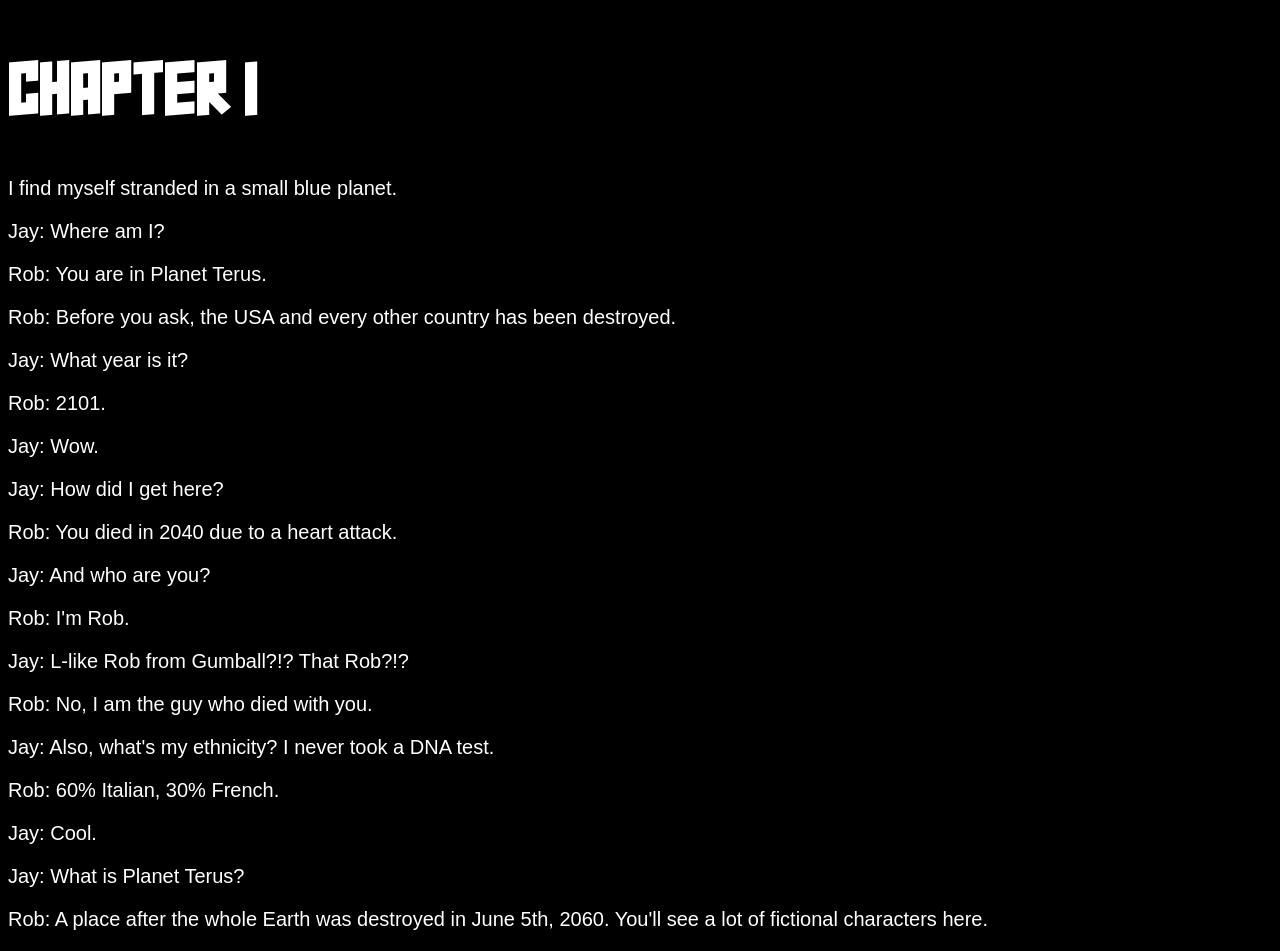
==== main.html @ 9b2ca36b "fuckload of fuck" ====
<!DOCTYPE html>
<html lang="en">
<head>
    <meta charset="UTF-8">
    <meta name="viewport" content="width=device-width, initial-scale=1.0">
    <title>Chapter 1</title>
    <link rel="stylesheet" href="style2.css">
    <link rel="apple-touch-icon" sizes="180x180" href="/apple-touch-icon.png">
    <link rel="icon" type="image/png" sizes="32x32" href="/favicon-32x32.png">
    <link rel="icon" type="image/png" sizes="16x16" href="/favicon-16x16.png">
    <link rel="manifest" href="/site.webmanifest">
</head>
<body>
    <p class="chap">CHAPTER 1</p>
    <p>I find myself stranded in a small blue planet.</p>
    <p>Jay: Where am I?</p>
    <p>Rob: You are in Planet Terus.</p>
    <p>Rob: Before you ask, the USA and every other country has been destroyed.</p>
    <p>Jay: What year is it?</p>
    <p>Rob: 2101.</p>
    <p>Jay: Wow.</p>
    <p>Jay: How did I get here?</p>
    <p>Rob: You died in 2040 due to a heart attack.</p>
    <p>Jay: And who are you?</p>
    <p>Rob: I'm Rob.</p>
    <p>Jay: L-like Rob from Gumball?!? That Rob?!?</p>
    <p>Rob: No, I am the guy who died with you.</p>
    <p>Jay: Also, what's my ethnicity? I never took a DNA test.</p>
    <p>Rob: 60% Italian, 30% French.</p>
    <p>Jay: Cool.</p>
    <p>Jay: What is Planet Terus?</p>
    <p>Rob: A place after the whole Earth was destroyed in June 5th, 2060. You'll see a lot of fictional characters here.</p>
</body>
</html>
---- style2.css ----
@font-face {
    font-family: super;
    src: url(fonts/Super_Squad.ttf);
}

body {
  background-color: black;
}

p{
    font-size: 20px;
    font-family: Arial, Helvetica, sans-serif;
    color: white;
}
.chap{
    font-size: 50px;
    font-family: super;
}
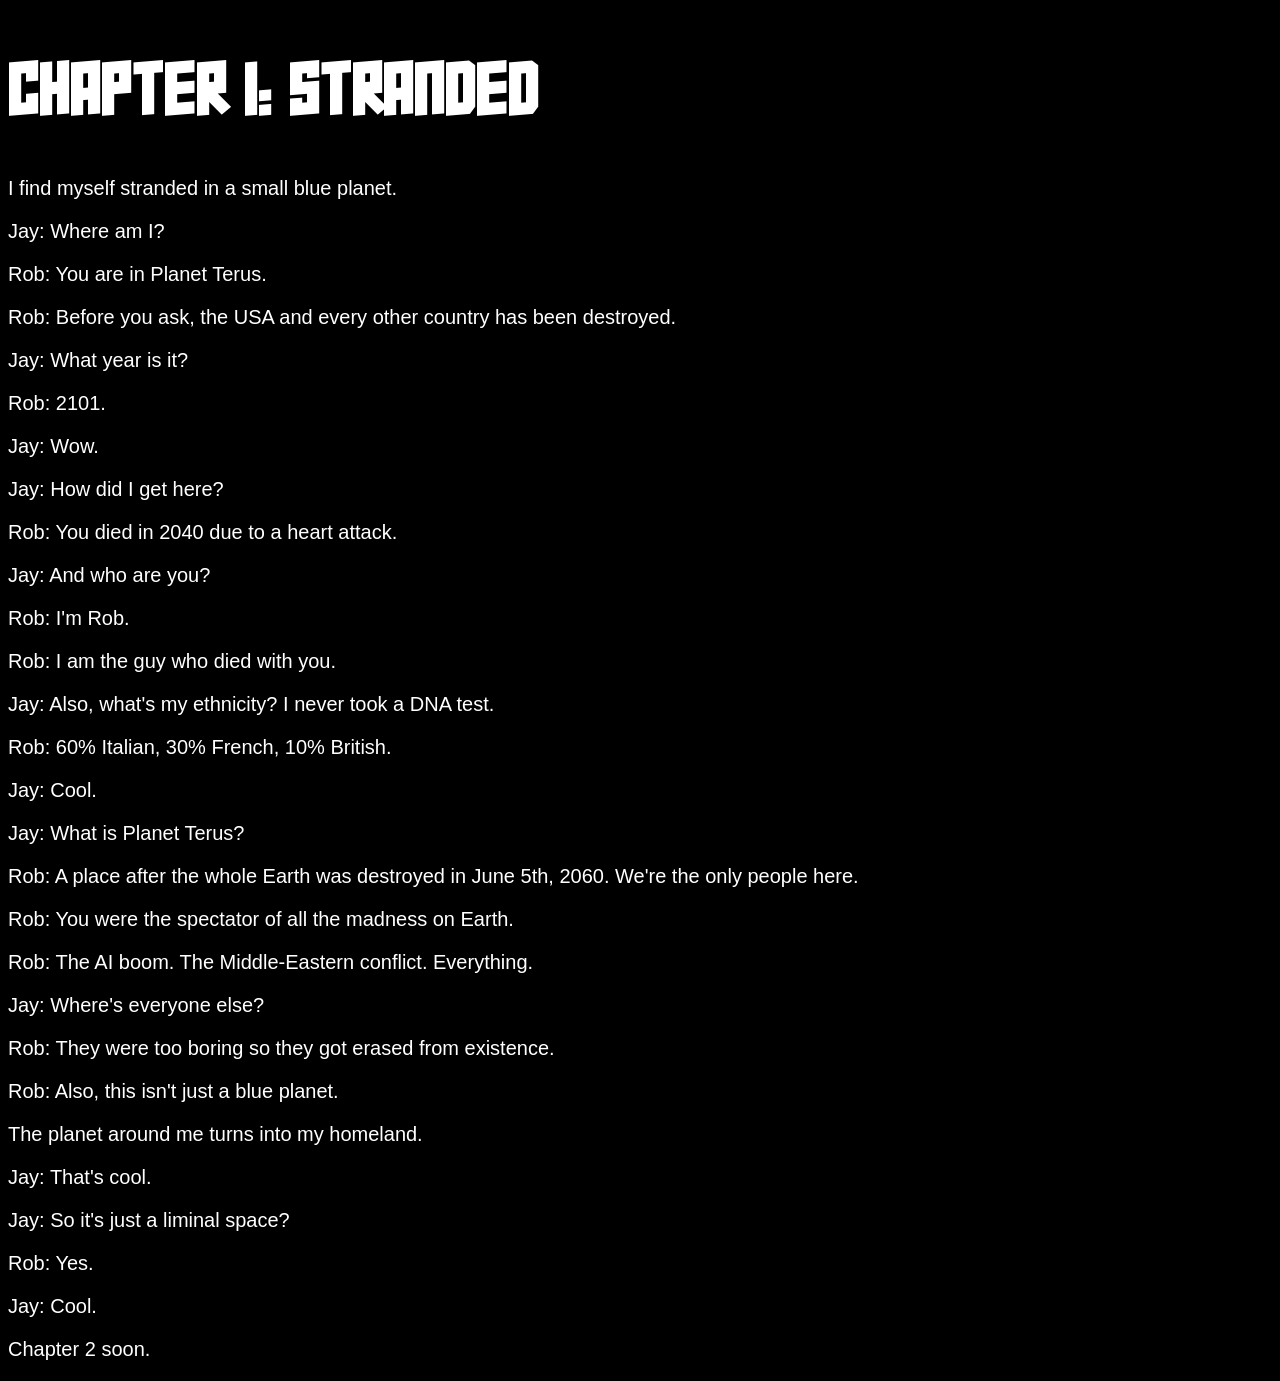
==== commit 77202cdf: "chapter 1 full release" ====
--- a/main.html
+++ b/main.html
@@ -11,7 +11,7 @@
     <link rel="manifest" href="/site.webmanifest">
 </head>
 <body>
-    <p class="chap">CHAPTER 1</p>
+    <p class="chap">CHAPTER 1: STRANDED</p>
     <p>I find myself stranded in a small blue planet.</p>
     <p>Jay: Where am I?</p>
     <p>Rob: You are in Planet Terus.</p>
@@ -23,12 +23,22 @@
     <p>Rob: You died in 2040 due to a heart attack.</p>
     <p>Jay: And who are you?</p>
     <p>Rob: I'm Rob.</p>
-    <p>Jay: L-like Rob from Gumball?!? That Rob?!?</p>
-    <p>Rob: No, I am the guy who died with you.</p>
+    <p>Rob: I am the guy who died with you.</p>
     <p>Jay: Also, what's my ethnicity? I never took a DNA test.</p>
-    <p>Rob: 60% Italian, 30% French.</p>
+    <p>Rob: 60% Italian, 30% French, 10% British.</p>
     <p>Jay: Cool.</p>
     <p>Jay: What is Planet Terus?</p>
-    <p>Rob: A place after the whole Earth was destroyed in June 5th, 2060. You'll see a lot of fictional characters here.</p>
+    <p>Rob: A place after the whole Earth was destroyed in June 5th, 2060. We're the only people here.</p>
+    <p>Rob: You were the spectator of all the madness on Earth.</p>
+    <p>Rob: The AI boom. The Middle-Eastern conflict. Everything.</p>
+    <p>Jay: Where's everyone else?</p>
+    <p>Rob: They were too boring so they got erased from existence.</p>
+    <p>Rob: Also, this isn't just a blue planet.</p>
+    <p>The planet around me turns into my homeland.</p>
+    <p>Jay: That's cool.</p>
+    <p>Jay: So it's just a liminal space?</p>
+    <p>Rob: Yes.</p>
+    <p>Jay: Cool.</p>
+    <p>Chapter 2 soon.</p>
 </body>
 </html>
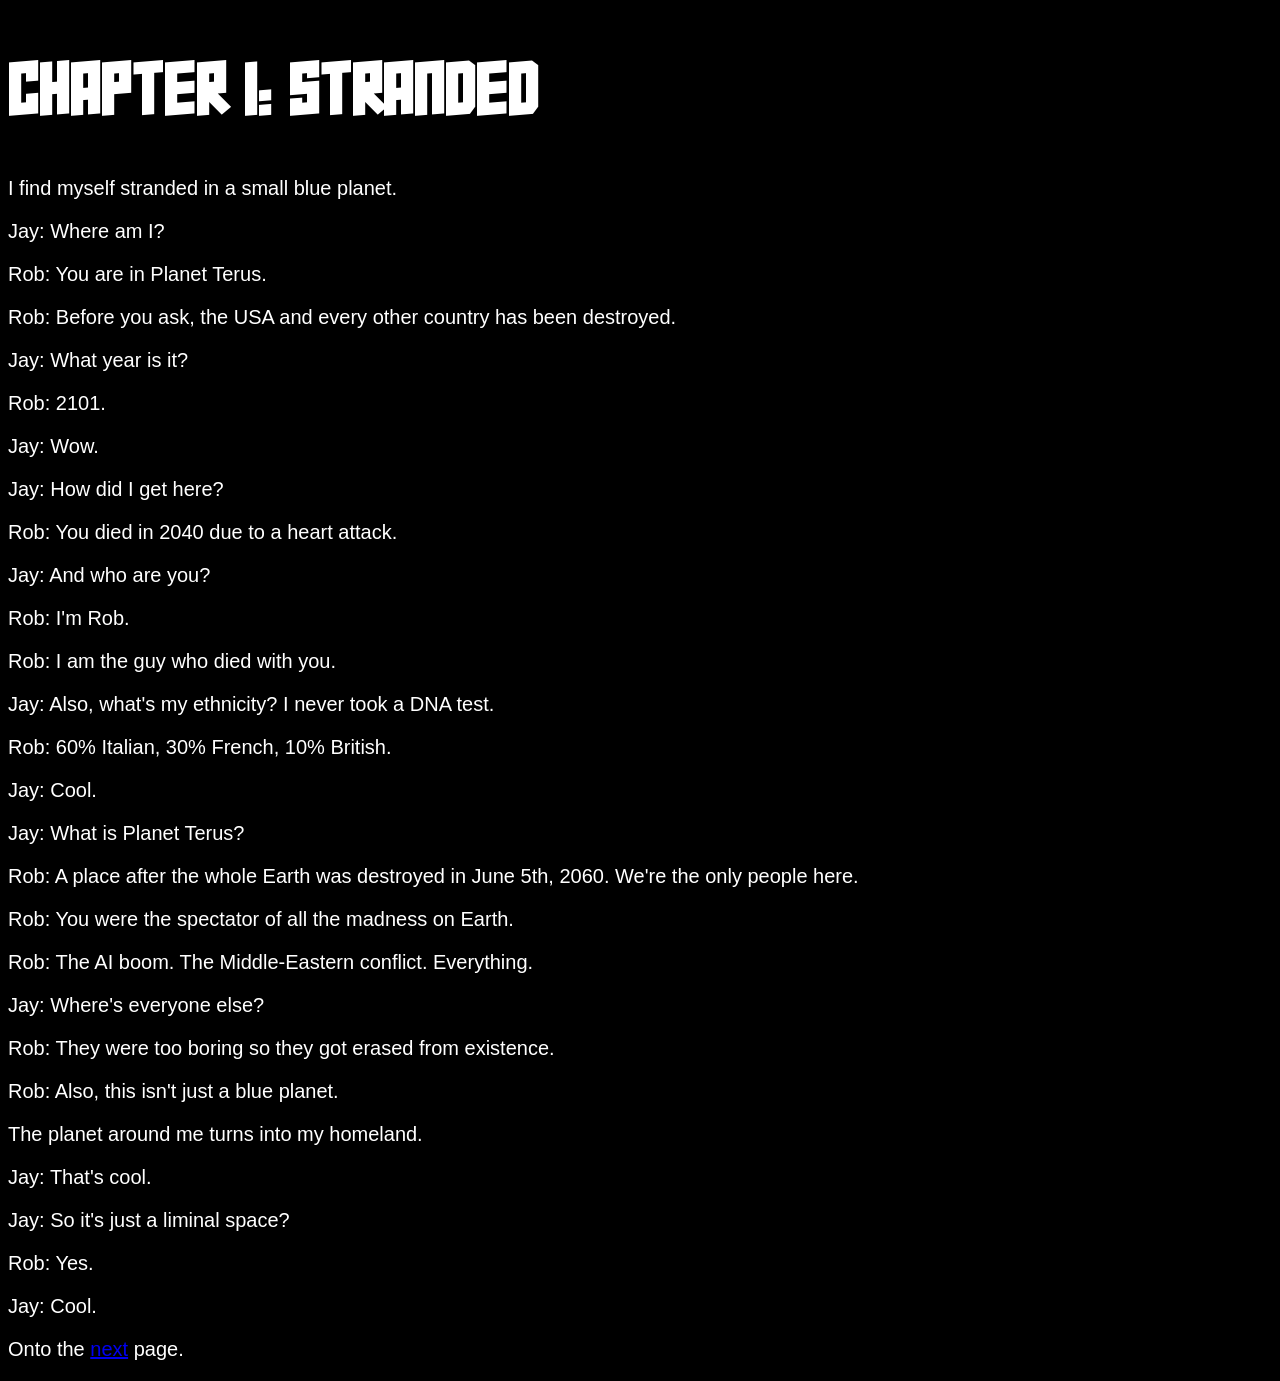
==== commit a5b5580b: "CHAPTER 2 OUT" ====
--- a/main.html
+++ b/main.html
@@ -3,7 +3,7 @@
 <head>
     <meta charset="UTF-8">
     <meta name="viewport" content="width=device-width, initial-scale=1.0">
-    <title>Chapter 1</title>
+    <title>Planet Terus: Chapter 1</title>
     <link rel="stylesheet" href="style2.css">
     <link rel="apple-touch-icon" sizes="180x180" href="/apple-touch-icon.png">
     <link rel="icon" type="image/png" sizes="32x32" href="/favicon-32x32.png">
@@ -39,6 +39,6 @@
     <p>Jay: So it's just a liminal space?</p>
     <p>Rob: Yes.</p>
     <p>Jay: Cool.</p>
-    <p>Chapter 2 soon.</p>
+    <p>Onto the <a href="chapter2.html">next</a> page.</p>
 </body>
 </html>
